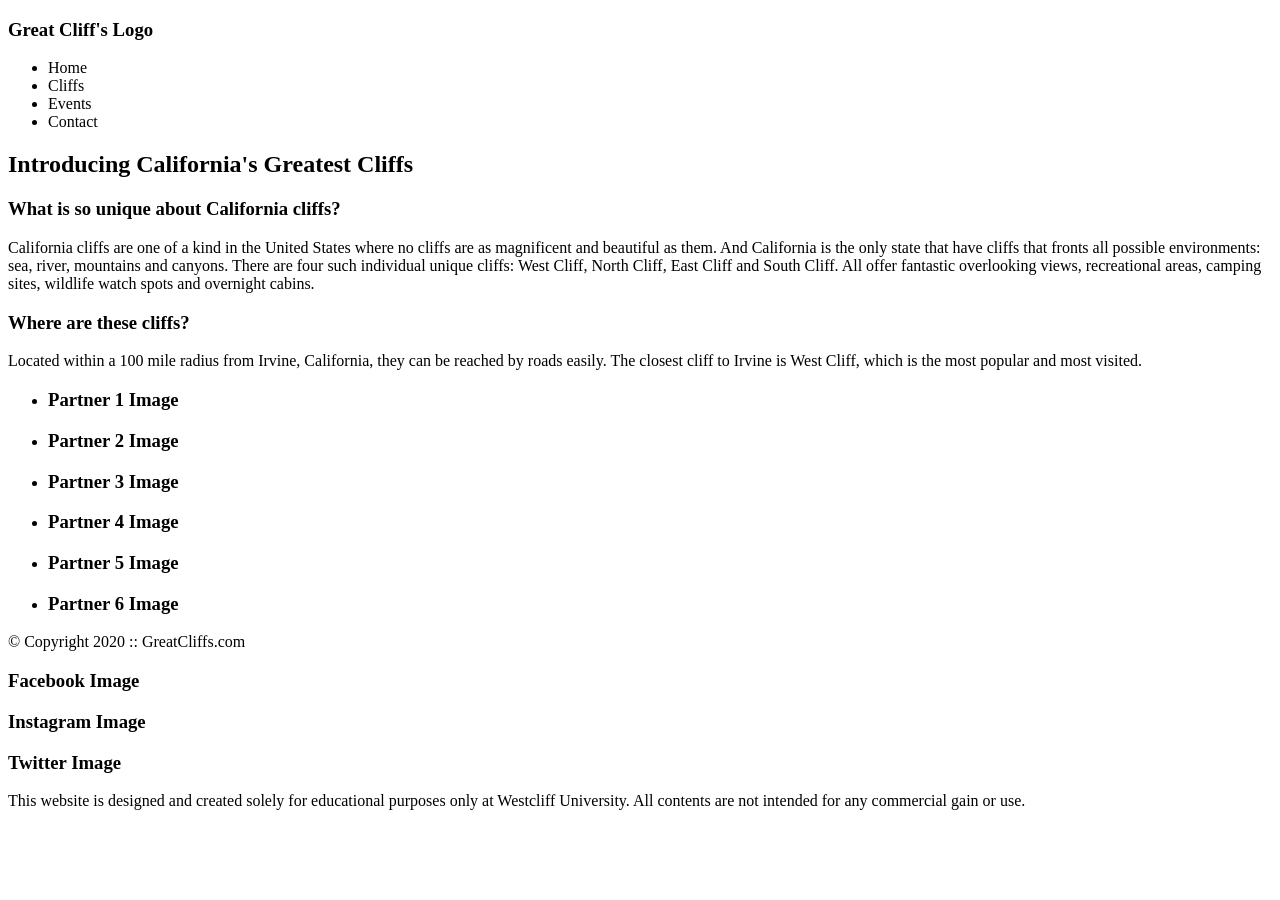
==== index.html @ dde180b2 "Complete Week 1 Day 1 Homework" ====
<!DOCTYPE html>
<html lang="en">
<head>
    <meta charset="UTF-8">
    <meta name="viewport" content="width=device-width, initial-scale=1.0">
    <title>Document</title>
</head>
<body>
    <div class="container">
        <header>
            <div class="main-header">
                <div class="logo">
                    <h3>Great Cliff's Logo</h3>
                </div>
                <nav class="main-menu">
                    <ul>
                        <li>Home</li>
                        <li>Cliffs</li>
                        <li>Events</li>
                        <li>Contact</li>
                    </ul>
                </nav>
                    
                
            </div>
        </header>
        <main>
            <h2>Introducing California's Greatest Cliffs</h2>
            <h3>What is so unique about California cliffs?</h3>
            <p>California cliffs are one of a kind in the United States where no cliffs are as magnificent and beautiful as them. And California is the only state that have cliffs that fronts all possible environments: sea, river, mountains and canyons. There are four such individual unique cliffs: West Cliff, North Cliff, East Cliff and South Cliff. All offer fantastic overlooking views, recreational areas, camping sites, wildlife watch spots and overnight cabins.</p>
            <h3>Where are these cliffs?</h3>
            <p>Located within a 100 mile radius from Irvine, California, they can be reached by roads easily. The closest cliff to Irvine is West Cliff, which is the most popular and most visited.
            </p>
        </main>
        <section>
            <ul id="partners">
                <li class="partner">
                    <h3>Partner 1 Image</h3>
                </li>

                <li class="partner">
                    <h3>Partner 2 Image</h3>
                </li>

                <li class="partner">
                    <h3>Partner 3 Image</h3>
                </li>

                <li class="partner">
                    <h3>Partner 4 Image</h3>
                </li>

                <li class="partner">
                    <h3>Partner 5 Image</h3>
                </li>

                <li class="partner">
                    <h3>Partner 6 Image</h3>
                </li>
                </ul>
        </section>
        <footer>
            <div id="nondisclaimer">
                <div class="copy">
                    &copy; Copyright 2020 :: GreatCliffs.com
                </div>
                <div class="social">
                    <h3>Facebook Image</h3>
                    <h3>Instagram Image</h3>
                    <h3>Twitter Image</h3>
                </div>
            </div>
            <div id="disclaimer">
                <p>This website is designed and created solely for educational purposes only at Westcliff University. All contents are not intended for any commercial gain or use.</p>
            </div>
        </footer>
    </div>
</body>
</html>
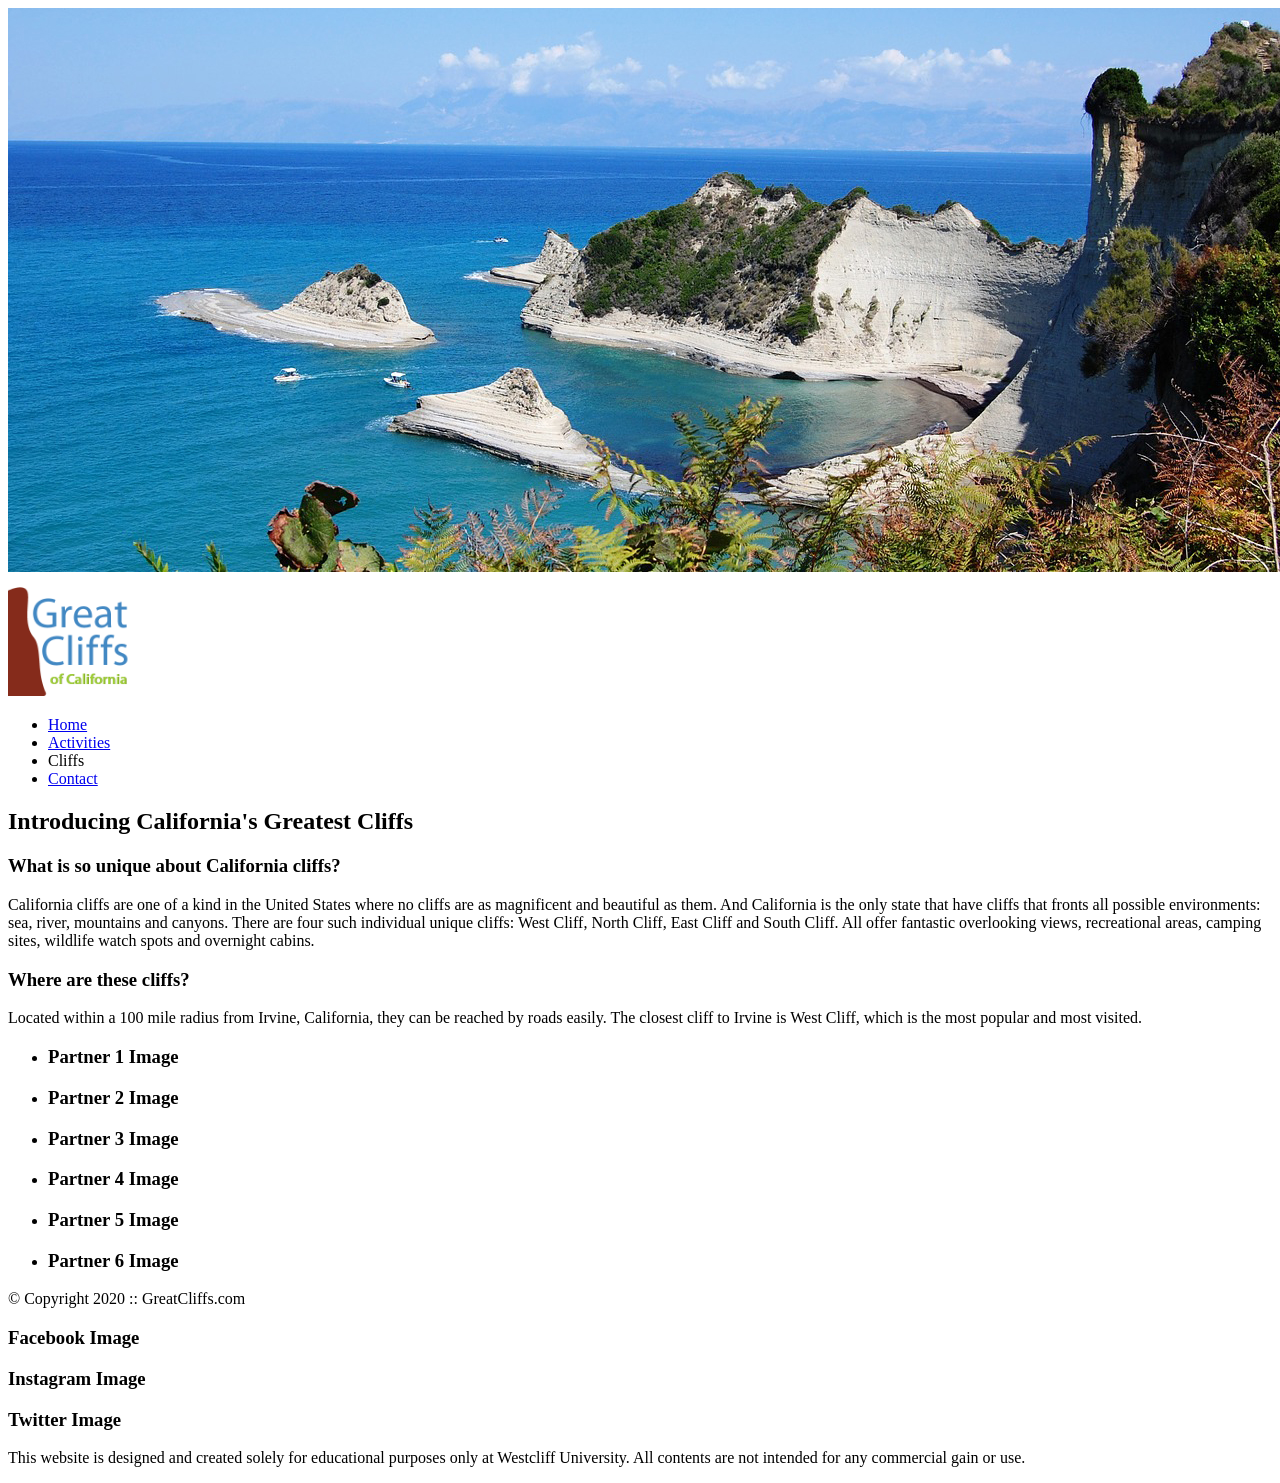
==== commit b5d3770d: "Completed Week 1 Day 2 Homework" ====
--- a/index.html
+++ b/index.html
@@ -3,21 +3,22 @@
 <head>
     <meta charset="UTF-8">
     <meta name="viewport" content="width=device-width, initial-scale=1.0">
-    <title>Document</title>
+    <title>Great Cliffs</title>
 </head>
 <body>
     <div class="container">
         <header>
+        <img src="images/cliff_ocean.jpg" alt="Ocean View Cliff" width="1280" height="564">
             <div class="main-header">
                 <div class="logo">
-                    <h3>Great Cliff's Logo</h3>
+                    <img src="images/logo.png" alt="Great Cliff's Logo" width="125">
                 </div>
                 <nav class="main-menu">
                     <ul>
-                        <li>Home</li>
+                        <li><a href="index.html">Home</a></li>
+                        <li><a href="activities.html">Activities</a></li>
                         <li>Cliffs</li>
-                        <li>Events</li>
-                        <li>Contact</li>
+                        <li><a href="contact.html">Contact</a></li>
                     </ul>
                 </nav>
                     
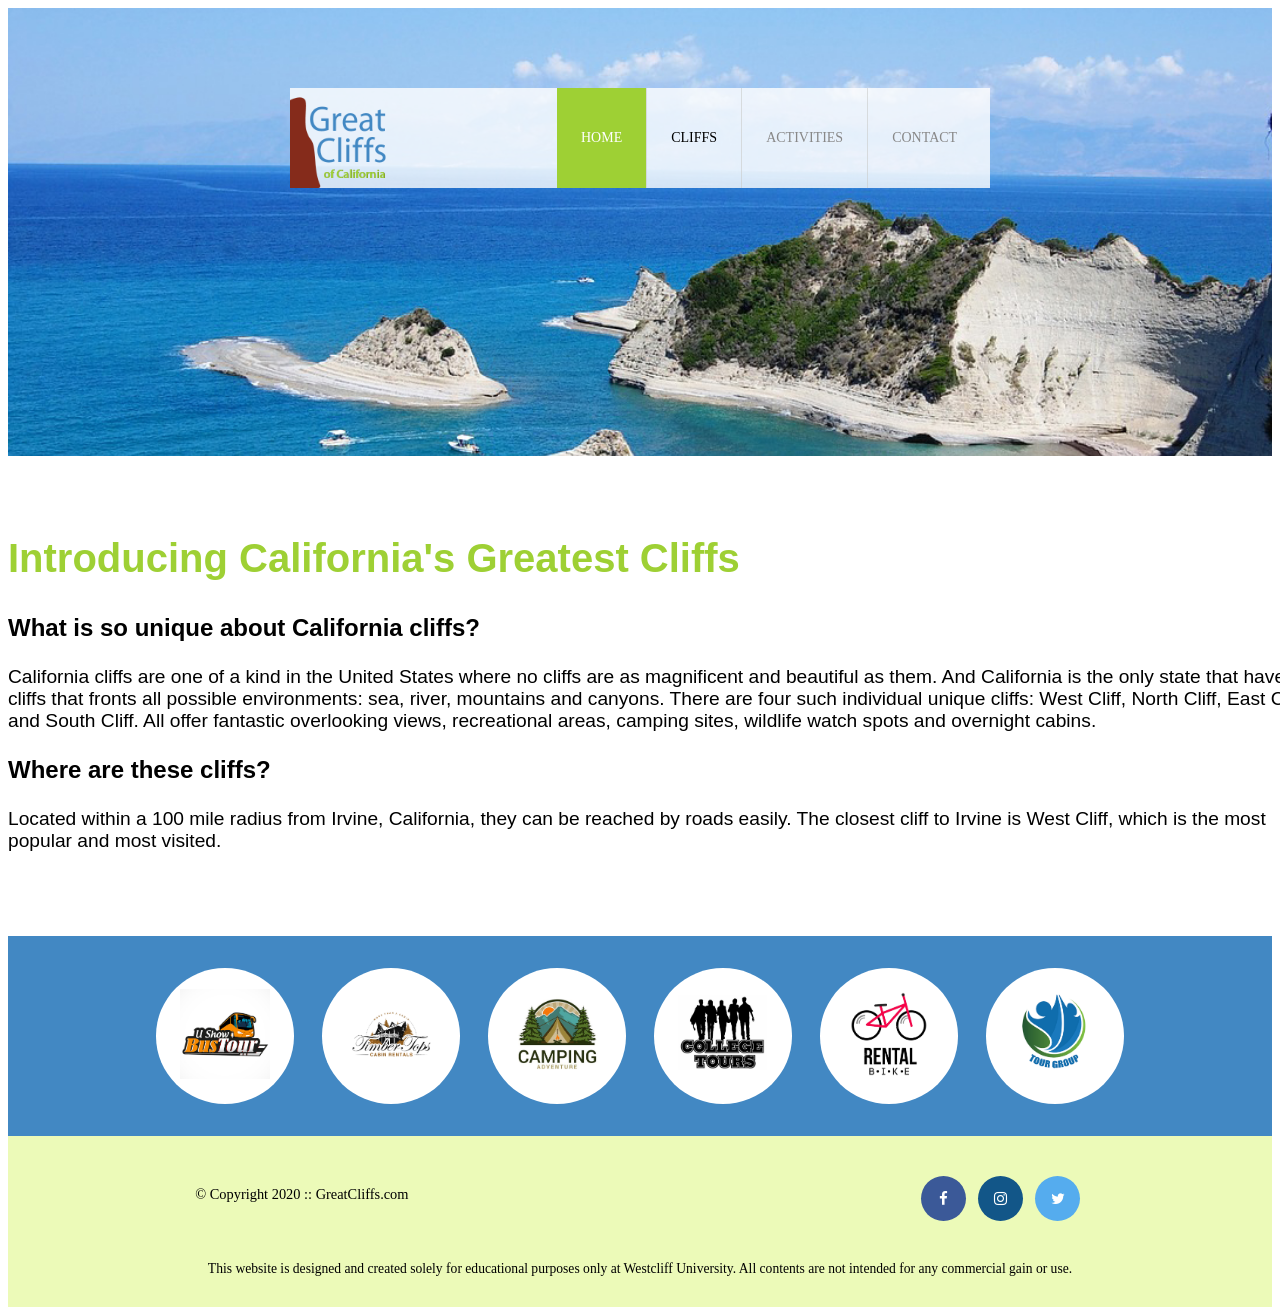
==== commit 2485fed3: "Complete Week 2 Day 1 Homework" ====
--- a/index.html
+++ b/index.html
@@ -4,20 +4,169 @@
     <meta charset="UTF-8">
     <meta name="viewport" content="width=device-width, initial-scale=1.0">
     <title>Great Cliffs</title>
+
+    <!-- Font Awesome -->
+    <link rel="stylesheet" href="https://cdnjs.cloudflare.com/ajax/libs/font-awesome/4.7.0/css/font-awesome.min.css">
+
+    <!-- Embed Style Method -->
+<style>
+    /* Heder */
+    header {
+        width: 100%;
+        min-height: 400px;
+        padding-top: 3em;   
+    }
+    #home header{
+        background: no-repeat lightgrey url(images/cliff_ocean.jpg);
+        background-size: 1500px;
+    }
+    .main-header {
+        background-color: rgba(255, 255, 255, 0.8);
+        width: 700px;
+        margin: 2em auto 0 auto;
+        min-height: 100px;
+        height: 100px;
+    }
+    .main-header .logo img {
+        width: 100px;
+        height: 100px;
+        margin: 0 2em 0 0;
+        float: left;
+    }
+    .main-menu {
+        margin-left: 227px;
+        font-weight: 400;
+    }
+    /* Navigation */
+    .main-menu ul li {
+        list-style-type: none;
+        display: inline-block;
+        float: left;
+        padding-left: 24px;
+        padding-right: 24px;
+        border-left: 1px solid rgba(202, 204, 202, 0.6);
+        line-height: 100px;
+        text-transform: uppercase;
+        font-size: 14px;
+    }
+    .main-menu ul li a {
+        text-decoration: none;
+        color: #888;
+    }
+    .main-menu ul li a:hover {
+        color: #9ed034;
+    }
+    .main-menu ul li.active {
+        background-color: #9ed034;
+        border: none;
+    }
+    .main-menu ul li.active a {
+        color: #fff;
+    }
+    /* Main */
+    main {
+        width: 1300px;
+        margin: 5em auto 0 auto;
+        min-height: 400px;
+        height: 400px;
+    }
+    .main-title {
+        font-family: Arial, Helvetica, sans-serif;
+        font-weight: 700;
+        font-size: 2.5em;
+        color: #9ed034;
+    }
+    main h3 {
+        font-family: Arial, Helvetica, sans-serif;
+        font-weight: 700;
+        font-size: 1.5em;
+    }
+    main p {
+        font-family: Arial, Helvetica, sans-serif;
+        font-weight: 400;
+        font-size: 1.2em;
+    }
+    /* Partners */
+    section {
+        width: 100%;
+        background-color: #4288C3;
+    }
+    section #partners {
+        width: 1200px;
+        padding: 2em 0 2em 0;
+        margin: 0 auto;
+        text-align: center;
+    }
+    section #partners .partner {
+        display: inline-block;
+        margin: 0 0.75em;
+        padding: 1.3em 1.5em;
+        background-color: #fff;
+        border-radius: 50%;
+    }
+    section #partners .partner img {
+        width: 90px;
+        height: 90px;
+    }
+    /* Footer */
+    footer {
+        width: 100%;
+        height: 155px;
+        padding-bottom: 1em;
+        background-color: #ecfab8;
+    }
+    footer #nondisclaimer .copy {
+        padding: 3.5em 3.5em 3.5em 13em;
+        float: left;
+        font-size: 0.9em;
+    }
+    footer #nondisclaimer .social {
+        padding: 2.5em;
+        margin-right: 9.25em;
+        float: right;
+    }
+    footer #disclaimer {
+        clear:both;
+    }
+    footer #disclaimer p {
+        font-size: 0.85em;
+        text-align: center;
+    }
+    footer #nondisclaimer .social .fa {
+        padding: 15px;
+        font-size: 15px;
+        width: 15px;
+        text-align: center;
+        text-decoration: none;
+        margin: 0 4px;
+        border-radius: 50%;
+    }
+    footer #nondisclaimer .social .fa-facebook {
+        background: #3B5998;
+        color: white;
+    }
+    footer #nondisclaimer .social .fa-twitter {
+        background: #55ACEE;
+        color: white;
+    }
+    footer #nondisclaimer .social .fa-instagram {
+        background: #125688;
+        color: white;
+    }
+</style>
 </head>
-<body>
+<body id="home">
     <div class="container">
         <header>
-        <img src="images/cliff_ocean.jpg" alt="Ocean View Cliff" width="1280" height="564">
             <div class="main-header">
                 <div class="logo">
                     <img src="images/logo.png" alt="Great Cliff's Logo" width="125">
                 </div>
                 <nav class="main-menu">
                     <ul>
-                        <li><a href="index.html">Home</a></li>
+                        <li class="active"><a href="index.html">Home</a></li>
+                        <li>Cliffs</li>
                         <li><a href="activities.html">Activities</a></li>
-                        <li>Cliffs</li>
                         <li><a href="contact.html">Contact</a></li>
                     </ul>
                 </nav>
@@ -26,7 +175,7 @@
             </div>
         </header>
         <main>
-            <h2>Introducing California's Greatest Cliffs</h2>
+            <h2 class="main-title">Introducing California's Greatest Cliffs</h2>
             <h3>What is so unique about California cliffs?</h3>
             <p>California cliffs are one of a kind in the United States where no cliffs are as magnificent and beautiful as them. And California is the only state that have cliffs that fronts all possible environments: sea, river, mountains and canyons. There are four such individual unique cliffs: West Cliff, North Cliff, East Cliff and South Cliff. All offer fantastic overlooking views, recreational areas, camping sites, wildlife watch spots and overnight cabins.</p>
             <h3>Where are these cliffs?</h3>
@@ -36,39 +185,39 @@
         <section>
             <ul id="partners">
                 <li class="partner">
-                    <h3>Partner 1 Image</h3>
-                </li>
-
-                <li class="partner">
-                    <h3>Partner 2 Image</h3>
-                </li>
-
-                <li class="partner">
-                    <h3>Partner 3 Image</h3>
-                </li>
-
-                <li class="partner">
-                    <h3>Partner 4 Image</h3>
-                </li>
-
-                <li class="partner">
-                    <h3>Partner 5 Image</h3>
-                </li>
-
-                <li class="partner">
-                    <h3>Partner 6 Image</h3>
-                </li>
-                </ul>
-        </section>
+                    <img src="images/partners/partner-bustour.png" alt="Partner Bus Tours">
+                </li>
+
+                <li class="partner">
+                    <img src="images/partners/partner-cabinrental.png" alt="Partner Cabin Rental">
+                </li>
+
+                <li class="partner">
+                    <img src="images/partners/partner-campingadv.png" alt="Partner Camping Adventure">
+                </li>
+
+                <li class="partner">
+                    <img src="images/partners/partner-collegetours.png" alt="Partner College Tours">
+                </li>
+
+                <li class="partner">
+                    <img src="images/partners/partner-rentalbike.png" alt="Partner Bike Rentals">
+                </li>
+
+                <li class="partner">
+                    <img src="images/partners/partner-tourgroup.png" alt="Partner Tour Group">
+                </li>
+            </ul>
+        </section>        
         <footer>
             <div id="nondisclaimer">
                 <div class="copy">
                     &copy; Copyright 2020 :: GreatCliffs.com
                 </div>
                 <div class="social">
-                    <h3>Facebook Image</h3>
-                    <h3>Instagram Image</h3>
-                    <h3>Twitter Image</h3>
+                    <a href="#" class="fa fa-facebook"></a>
+                    <a href="#" class="fa fa-instagram"></a>
+                    <a href="#" class="fa fa-twitter"></a>
                 </div>
             </div>
             <div id="disclaimer">
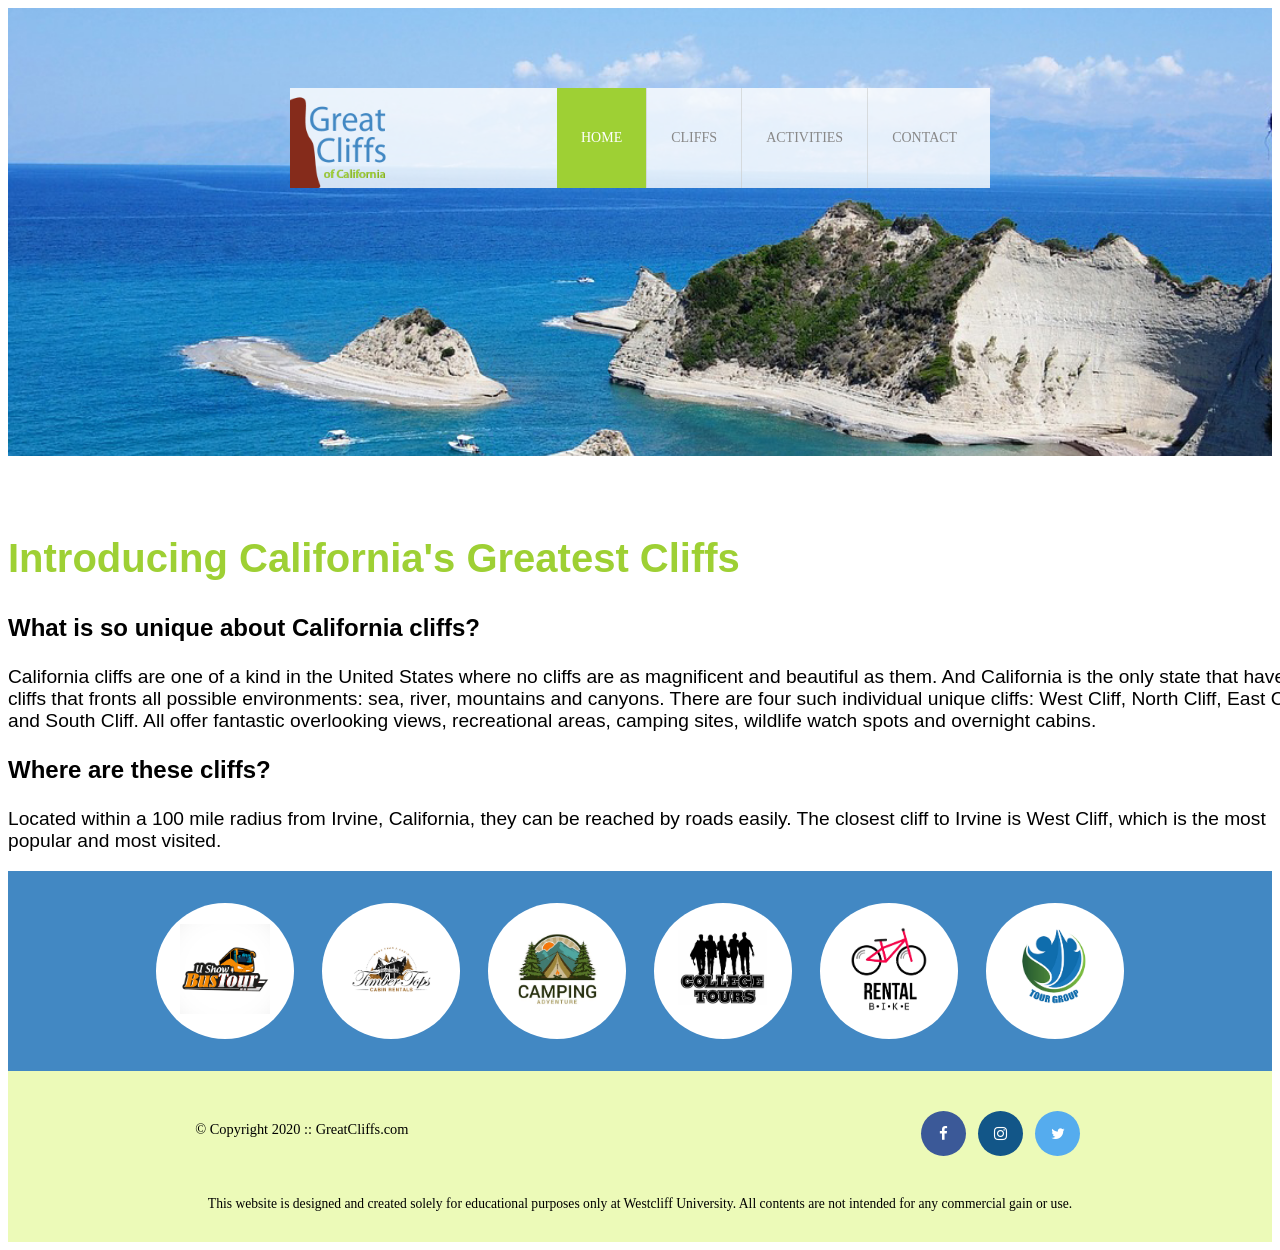
==== commit 5e938aa9: "Week2 Day3 Homework" ====
--- a/index.html
+++ b/index.html
@@ -8,152 +8,8 @@
     <!-- Font Awesome -->
     <link rel="stylesheet" href="https://cdnjs.cloudflare.com/ajax/libs/font-awesome/4.7.0/css/font-awesome.min.css">
 
-    <!-- Embed Style Method -->
-<style>
-    /* Heder */
-    header {
-        width: 100%;
-        min-height: 400px;
-        padding-top: 3em;   
-    }
-    #home header{
-        background: no-repeat lightgrey url(images/cliff_ocean.jpg);
-        background-size: 1500px;
-    }
-    .main-header {
-        background-color: rgba(255, 255, 255, 0.8);
-        width: 700px;
-        margin: 2em auto 0 auto;
-        min-height: 100px;
-        height: 100px;
-    }
-    .main-header .logo img {
-        width: 100px;
-        height: 100px;
-        margin: 0 2em 0 0;
-        float: left;
-    }
-    .main-menu {
-        margin-left: 227px;
-        font-weight: 400;
-    }
-    /* Navigation */
-    .main-menu ul li {
-        list-style-type: none;
-        display: inline-block;
-        float: left;
-        padding-left: 24px;
-        padding-right: 24px;
-        border-left: 1px solid rgba(202, 204, 202, 0.6);
-        line-height: 100px;
-        text-transform: uppercase;
-        font-size: 14px;
-    }
-    .main-menu ul li a {
-        text-decoration: none;
-        color: #888;
-    }
-    .main-menu ul li a:hover {
-        color: #9ed034;
-    }
-    .main-menu ul li.active {
-        background-color: #9ed034;
-        border: none;
-    }
-    .main-menu ul li.active a {
-        color: #fff;
-    }
-    /* Main */
-    main {
-        width: 1300px;
-        margin: 5em auto 0 auto;
-        min-height: 400px;
-        height: 400px;
-    }
-    .main-title {
-        font-family: Arial, Helvetica, sans-serif;
-        font-weight: 700;
-        font-size: 2.5em;
-        color: #9ed034;
-    }
-    main h3 {
-        font-family: Arial, Helvetica, sans-serif;
-        font-weight: 700;
-        font-size: 1.5em;
-    }
-    main p {
-        font-family: Arial, Helvetica, sans-serif;
-        font-weight: 400;
-        font-size: 1.2em;
-    }
-    /* Partners */
-    section {
-        width: 100%;
-        background-color: #4288C3;
-    }
-    section #partners {
-        width: 1200px;
-        padding: 2em 0 2em 0;
-        margin: 0 auto;
-        text-align: center;
-    }
-    section #partners .partner {
-        display: inline-block;
-        margin: 0 0.75em;
-        padding: 1.3em 1.5em;
-        background-color: #fff;
-        border-radius: 50%;
-    }
-    section #partners .partner img {
-        width: 90px;
-        height: 90px;
-    }
-    /* Footer */
-    footer {
-        width: 100%;
-        height: 155px;
-        padding-bottom: 1em;
-        background-color: #ecfab8;
-    }
-    footer #nondisclaimer .copy {
-        padding: 3.5em 3.5em 3.5em 13em;
-        float: left;
-        font-size: 0.9em;
-    }
-    footer #nondisclaimer .social {
-        padding: 2.5em;
-        margin-right: 9.25em;
-        float: right;
-    }
-    footer #disclaimer {
-        clear:both;
-    }
-    footer #disclaimer p {
-        font-size: 0.85em;
-        text-align: center;
-    }
-    footer #nondisclaimer .social .fa {
-        padding: 15px;
-        font-size: 15px;
-        width: 15px;
-        text-align: center;
-        text-decoration: none;
-        margin: 0 4px;
-        border-radius: 50%;
-    }
-    footer #nondisclaimer .social .fa-facebook {
-        background: #3B5998;
-        color: white;
-    }
-    footer #nondisclaimer .social .fa-twitter {
-        background: #55ACEE;
-        color: white;
-    }
-    footer #nondisclaimer .social .fa-instagram {
-        background: #125688;
-        color: white;
-    }
-</style>
+<link rel="stylesheet" href="styles.css">
+
 </head>
 <body id="home">
     <div class="container">
@@ -165,7 +21,7 @@
                 <nav class="main-menu">
                     <ul>
                         <li class="active"><a href="index.html">Home</a></li>
-                        <li>Cliffs</li>
+                        <li><a href="cliffs.html">Cliffs</a></li>
                         <li><a href="activities.html">Activities</a></li>
                         <li><a href="contact.html">Contact</a></li>
                     </ul>
--- a/styles.css
+++ b/styles.css
@@ -0,0 +1,287 @@
+    /* Heder */
+    header {
+        width: 100%;
+        min-height: 400px;
+        padding-top: 3em;   
+    }
+    #home header{
+        background: no-repeat lightgrey url(images/cliff_ocean.jpg);
+        background-size: 1500px;
+    }
+    #cliffs header{
+        background: no-repeat lightgrey url(images/forest_cliff.jpg);
+        background-size: 1500px;
+    }
+    #activities header{
+        background: no-repeat lightgrey url(images/runfly.jpg);
+        background-size: 1500px;
+    }
+    #contact header{
+        background: no-repeat lightgrey url(images/cliff_rock.jpg);
+        background-size: 1500px;
+    }
+    .main-header {
+        background-color: rgba(255, 255, 255, 0.8);
+        width: 700px;
+        margin: 2em auto 0 auto;
+        min-height: 100px;
+        height: 100px;
+    }
+    .main-header .logo img {
+        width: 100px;
+        height: 100px;
+        margin: 0 2em 0 0;
+        float: left;
+    }
+    .main-menu {
+        margin-left: 227px;
+        font-weight: 400;
+    }
+    /* Navigation */
+    .main-menu ul li {
+        list-style-type: none;
+        display: inline-block;
+        float: left;
+        padding-left: 24px;
+        padding-right: 24px;
+        border-left: 1px solid rgba(202, 204, 202, 0.6);
+        line-height: 100px;
+        text-transform: uppercase;
+        font-size: 14px;
+    }
+    .main-menu ul li a {
+        text-decoration: none;
+        color: #888;
+    }
+    .main-menu ul li a:hover {
+        color: #9ed034;
+    }
+    .main-menu ul li.active {
+        background-color: #9ed034;
+        border: none;
+    }
+    .main-menu ul li.active a {
+        color: #fff;
+    }
+    /* Main */
+    main {
+        width: 1300px;
+        margin: 5em auto 0 auto;
+    }
+    .main-title {
+        font-family: Arial, Helvetica, sans-serif;
+        font-weight: 700;
+        font-size: 2.5em;
+        color: #9ed034;
+    }
+    main h3 {
+        font-family: Arial, Helvetica, sans-serif;
+        font-weight: 700;
+        font-size: 1.5em;
+    }
+    main p {
+        font-family: Arial, Helvetica, sans-serif;
+        font-weight: 400;
+        font-size: 1.2em;
+    }
+    /* Partners */
+    section {
+        width: 100%;
+        background-color: #4288C3;
+    }
+    section #partners {
+        width: 1200px;
+        padding: 2em 0 2em 0;
+        margin: 0 auto;
+        text-align: center;
+    }
+    section #partners .partner {
+        display: inline-block;
+        margin: 0 0.75em;
+        padding: 1.3em 1.5em;
+        background-color: #fff;
+        border-radius: 50%;
+    }
+    section #partners .partner img {
+        width: 90px;
+        height: 90px;
+    }
+    /* Footer */
+    footer {
+        width: 100%;
+        height: 155px;
+        padding-bottom: 1em;
+        background-color: #ecfab8;
+    }
+    footer #nondisclaimer .copy {
+        padding: 3.5em 3.5em 3.5em 13em;
+        float: left;
+        font-size: 0.9em;
+    }
+    footer #nondisclaimer .social {
+        padding: 2.5em;
+        margin-right: 9.25em;
+        float: right;
+    }
+    footer #disclaimer {
+        clear:both;
+    }
+    footer #disclaimer p {
+        font-size: 0.85em;
+        text-align: center;
+    }
+    footer #nondisclaimer .social .fa {
+        padding: 15px;
+        font-size: 15px;
+        width: 15px;
+        text-align: center;
+        text-decoration: none;
+        margin: 0 4px;
+        border-radius: 50%;
+    }
+    footer #nondisclaimer .social .fa-facebook {
+        background: #3B5998;
+        color: white;
+    }
+    footer #nondisclaimer .social .fa-twitter {
+        background: #55ACEE;
+        color: white;
+    }
+    footer #nondisclaimer .social .fa-instagram {
+        background: #125688;
+        color: white;
+    }
+
+    /* Activities Table */
+    table {
+        width: 100%;
+        margin: 4em auto 4em auto;
+    }
+    caption {
+        background: #852B1B;
+        height: 40px;
+        color: #fff;
+        font-size: 1.3em;
+        font-weight: bold;
+        padding-top: 1em;
+    }
+    thead {
+        background: #BDE1FF;
+    }
+    tbody {
+        background: #EEFFE6;
+        text-align: center;
+    }
+    th, td {
+        width: 225px;
+        height: 75px;
+        vertical-align: middle;
+        border: solid 1px #852B1B;
+    }
+    th:first-child {
+        width: 125px;
+        height: 50px;
+        background: #4977D1;
+        color: #fff;
+    }
+    td:first-child {
+        font-weight: bold;
+        background: #BDE1FF;
+    }
+
+    /* Contact Page */ 
+    #contact main h1 {
+        font-family: Arial, Helvetica, sans-serif;
+        color:#9ed034;
+        font-size: 40px;
+        font-weight:bold;
+    }
+    #contact main p {
+        font-size: 13px;
+        font-weight:lighter;
+    }
+    .phone span:first-child, .email span:first-child {
+        font-weight:bold;
+    }
+    .phone {
+        margin-bottom: 10px;
+    }
+    form {
+        padding: 15px;
+    }
+    fieldset {
+        border-color:#9ed034;
+        padding: 20px;
+    }
+    form legend {
+        font-family: Arial, Helvetica, sans-serif;
+        color: #4977D1;
+        text-transform: uppercase;
+        font-weight: bold;
+    }
+    label {
+        display: block;
+        font-weight: bold;
+        margin-top: 15px;
+        margin-bottom: 5px;
+    }
+    .textbox input {
+        width: 600px;
+        height: 20px;
+    }
+    .radios {
+        margin-top: 15px;
+        margin-bottom: 15px;
+    }
+    .radios label {
+        display: inline;        
+    }
+    .selectmenu {
+        margin-top: 15px;
+        margin-bottom: 15px;
+    }
+    .selectmenu label {
+        display: inline;
+    }
+    .selectmenu select {
+        width: 180px;
+        height: 20px;
+        text-align: center;
+    }
+    .commentbox textarea {
+        width: 600px;
+        height: 200px;
+        margin-bottom: 15px;
+    }
+    .button input {
+        background-color:#4977D1;
+        color:#fff;
+        font-weight: bold;
+        border: none;
+        width: 120px;
+        height: 30px;
+        margin-left: 480px;
+    }
+
+    /*Cliffs Page*/
+    .cliffs {
+        text-align: center;
+        padding-bottom: 40px;
+    }
+    .cliff {
+        display: inline-block;
+        margin: 20px
+    }
+    .cliff h3 {
+        background-color: #852B1B;
+        color: #fff;
+        font-size: 15px;
+        text-align: center;
+        width: 500px;
+        height: 40px;
+        line-height: 40px;
+        margin-bottom: 0;
+    }
+    .cliff img {
+        width: 500px;
+    }
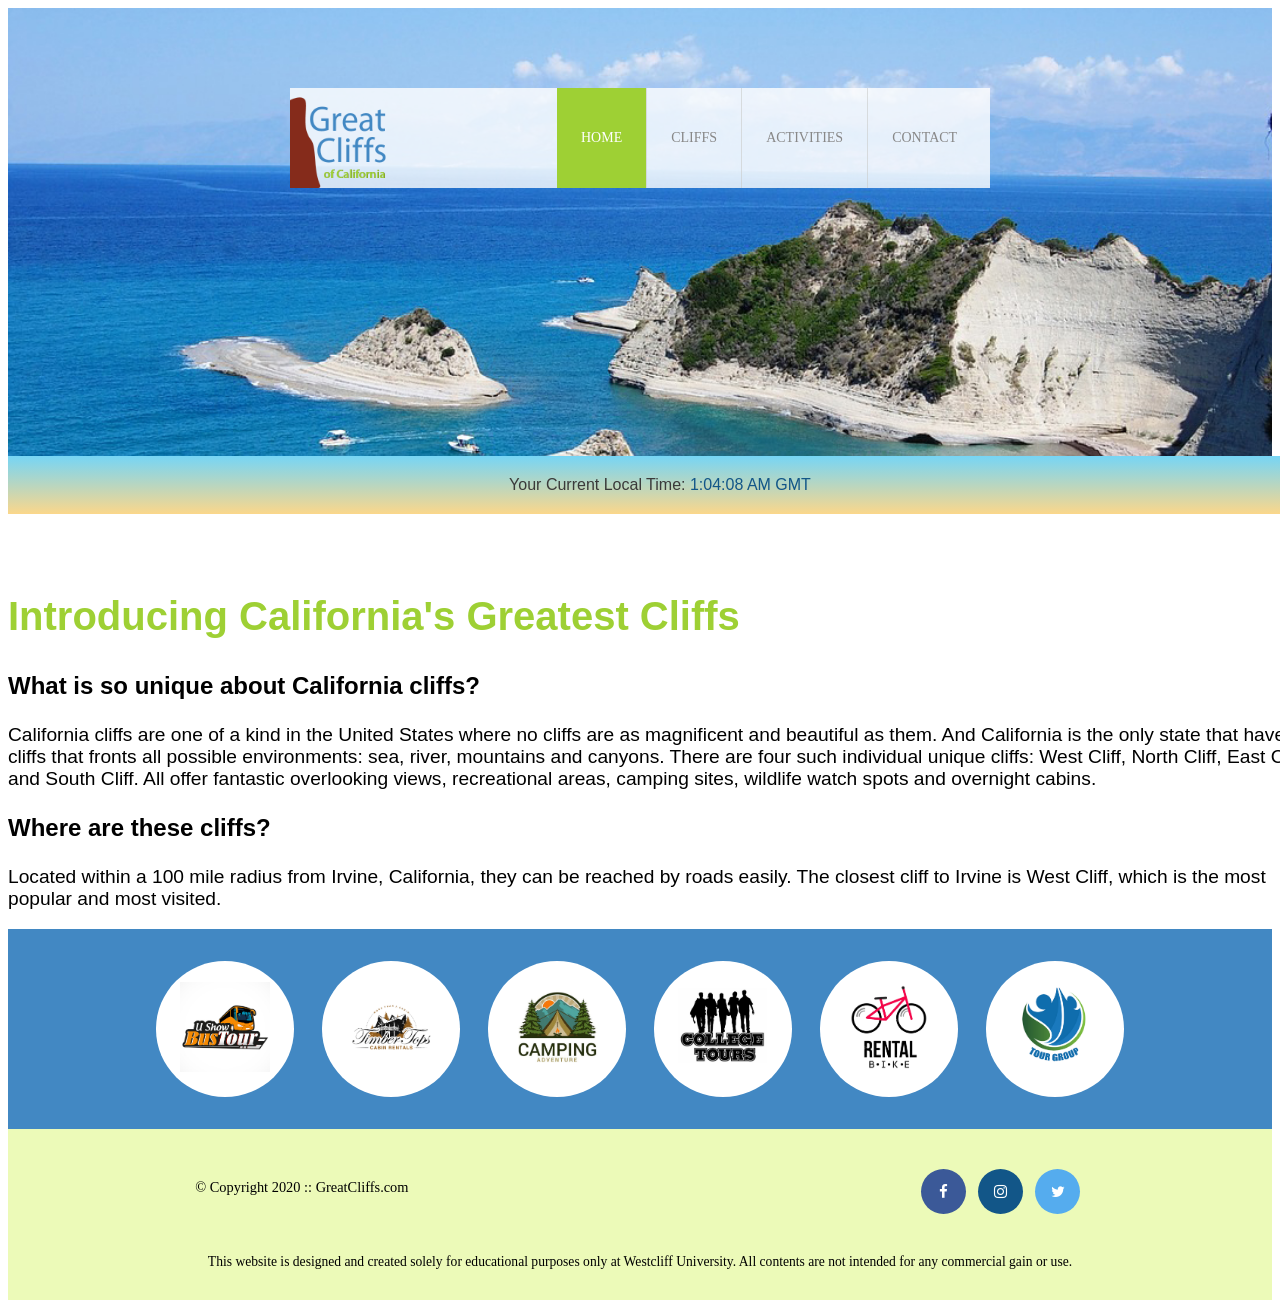
==== commit 917fd07c: "Complete Week 3 Day 1 Homework" ====
--- a/index.html
+++ b/index.html
@@ -30,6 +30,10 @@
                 
             </div>
         </header>
+        <section id="timeofday">
+            <span>Your Current Local Time: </span>
+            <span id="clock"></span>
+        </section>
         <main>
             <h2 class="main-title">Introducing California's Greatest Cliffs</h2>
             <h3>What is so unique about California cliffs?</h3>
@@ -81,5 +85,74 @@
             </div>
         </footer>
     </div>
+
+    <!--JavaScript Codes-->
+    <script>
+        //Create a time data function
+        function currentTime() {
+
+        var d = new Date();
+        var hr = d.getHours();
+        var min = d.getMinutes();
+        var sec = d.getSeconds();
+        var ampm;
+
+        if (sec < 10) {
+            sec = "0" + sec;
+        }
+
+        if (min < 10) {
+            min = "0" + min;
+        }
+
+        if (hr == 12) {
+            ampm = "PM";
+        } else if ( hr > 12 ) {
+            hr -= 12;
+            ampm = "PM";
+        } else {
+            ampm = "AM";
+        }
+
+        var utchr = d.getUTCHours();
+        var timeDiff;
+        var adjTimeDiff;
+        var timeZone;
+
+        timeDiff = hr - utchr;
+
+        if (timeDiff < 0) {
+            adjTimeDiff = timeDiff * -1;
+        } else {
+            adjTimeDiff = timeDiff;
+        }
+
+        switch (adjTimeDiff) {
+            case 4:
+                timeZone = "ET";
+                break;
+            case 5:
+                timeZone = "CT";
+                break;
+            case 6:
+                timeZone = "MT";
+                break;
+            case 7:
+                timeZone = "PT";
+                break;
+            default:
+                timeZone = "GMT";
+        }
+
+        var time = hr + ":" + min + ":" + sec + " " + ampm + " " + timeZone;
+
+        document.getElementById("clock").innerText = time;
+
+        }
+        
+        currentTime();
+        setInterval(currentTime, 1000);
+    
+    </script>
 </body>
 </html>
--- a/styles.css
+++ b/styles.css
@@ -63,6 +63,17 @@
     .main-menu ul li.active a {
         color: #fff;
     }
+    #timeofday {
+        font-family: Arial, Helvetica, sans-serif;
+        background: linear-gradient(rgba(118, 213, 245, 1) 0%, rgba(251, 215, 139, 1) 100%);
+        padding: 20px;
+        text-align: center;
+        color:#3a3a3a
+    }
+    #clock {
+        color:#125688
+    }
+
     /* Main */
     main {
         width: 1300px;
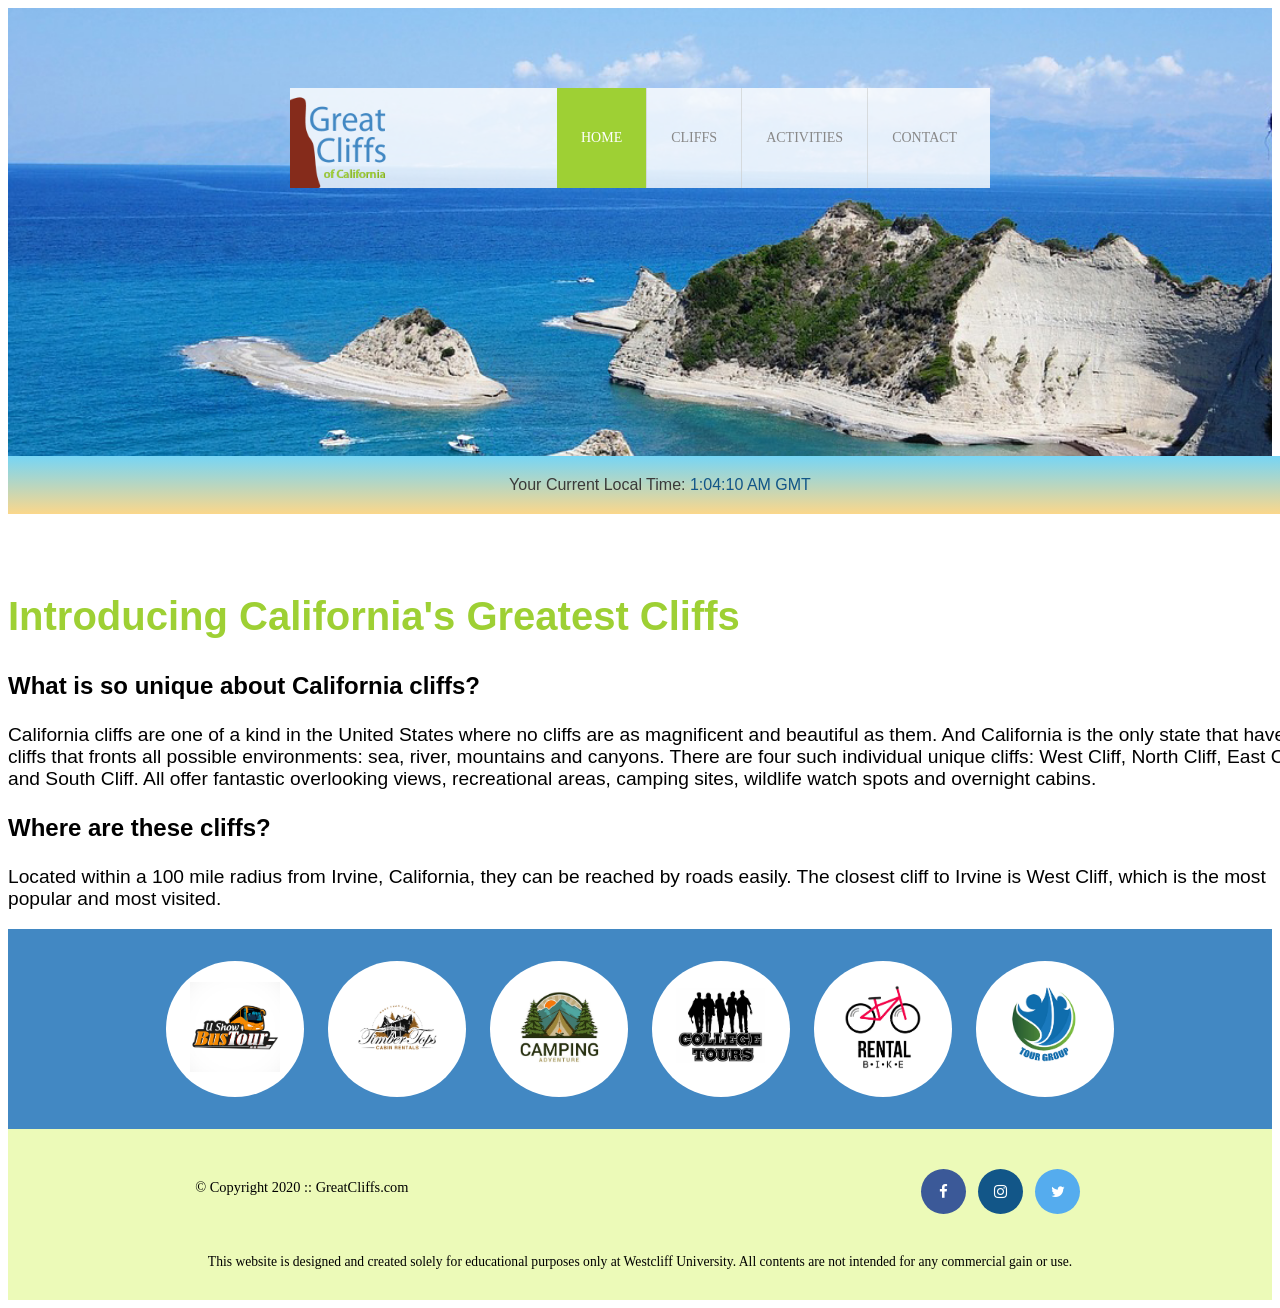
==== commit c5e96499: "Convert partner list to JavaScript" ====
--- a/index.html
+++ b/index.html
@@ -44,7 +44,7 @@
         </main>
         <section>
             <ul id="partners">
-                <li class="partner">
+                <!--<li class="partner">
                     <img src="images/partners/partner-bustour.png" alt="Partner Bus Tours">
                 </li>
 
@@ -66,7 +66,7 @@
 
                 <li class="partner">
                     <img src="images/partners/partner-tourgroup.png" alt="Partner Tour Group">
-                </li>
+                </li>-->
             </ul>
         </section>        
         <footer>
@@ -153,6 +153,33 @@
         currentTime();
         setInterval(currentTime, 1000);
     
+    var partners = [];
+    var imageList = [];
+    var image;
+    var openList = "<li class='partner'>";
+    var closeList = "</li>";
+
+    partners.push("partner-bustour");
+    partners.push("partner-cabinrental");
+    partners.push("partner-campingadv");
+    partners.push("partner-collegetours");
+    partners.push("partner-rentalbike");
+    partners.push("partner-tourgroup");
+    
+    for (var i = 0; i < partners.length; i++) {
+
+    image = openList +
+            "<img src='images/partners/" +
+            partners[i] +
+            ".png'>" +
+            closeList;
+
+    imageList.push(image);
+}
+    imageList = imageList.join("");
+
+    document.getElementById("partners").innerHTML = imageList;  
+
     </script>
 </body>
 </html>
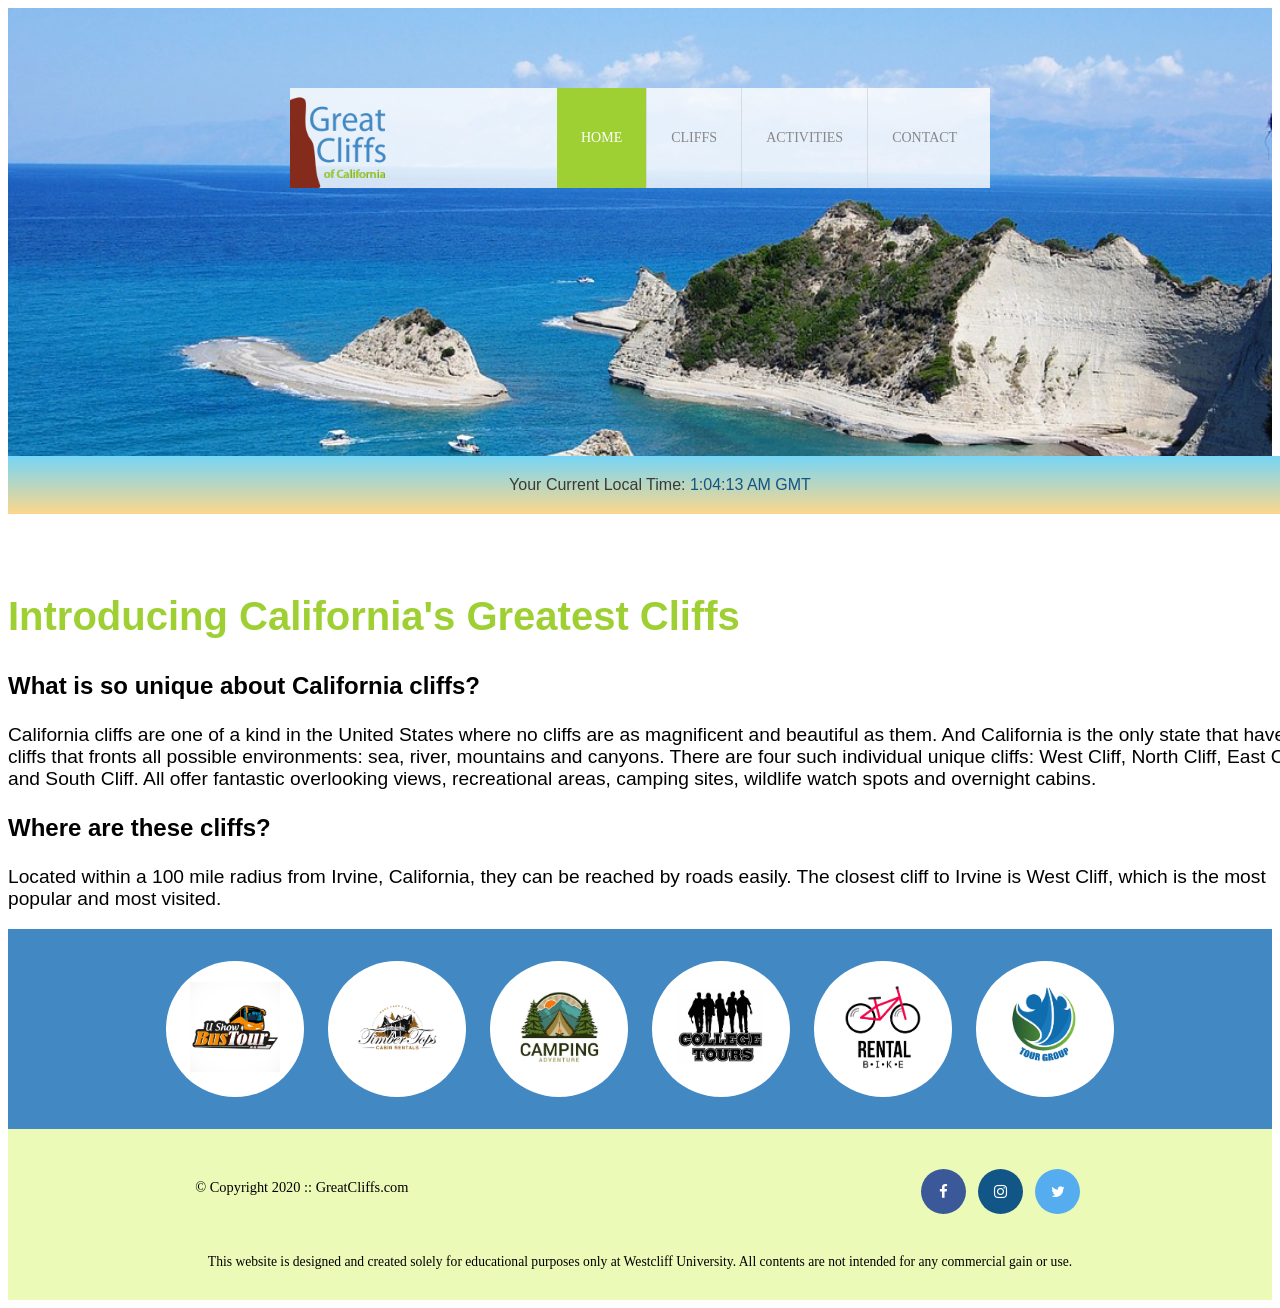
==== commit ae5a9c05: "add javascript randomcode" ====
--- a/index.html
+++ b/index.html
@@ -86,100 +86,12 @@
         </footer>
     </div>
 
-    <!--JavaScript Codes-->
-    <script>
-        //Create a time data function
-        function currentTime() {
+<!--JavaScript Codes-->
+    <!-- Digital Clock -->
+     <script src="js/digclock.js"></script>
 
-        var d = new Date();
-        var hr = d.getHours();
-        var min = d.getMinutes();
-        var sec = d.getSeconds();
-        var ampm;
-
-        if (sec < 10) {
-            sec = "0" + sec;
-        }
-
-        if (min < 10) {
-            min = "0" + min;
-        }
-
-        if (hr == 12) {
-            ampm = "PM";
-        } else if ( hr > 12 ) {
-            hr -= 12;
-            ampm = "PM";
-        } else {
-            ampm = "AM";
-        }
-
-        var utchr = d.getUTCHours();
-        var timeDiff;
-        var adjTimeDiff;
-        var timeZone;
-
-        timeDiff = hr - utchr;
-
-        if (timeDiff < 0) {
-            adjTimeDiff = timeDiff * -1;
-        } else {
-            adjTimeDiff = timeDiff;
-        }
-
-        switch (adjTimeDiff) {
-            case 4:
-                timeZone = "ET";
-                break;
-            case 5:
-                timeZone = "CT";
-                break;
-            case 6:
-                timeZone = "MT";
-                break;
-            case 7:
-                timeZone = "PT";
-                break;
-            default:
-                timeZone = "GMT";
-        }
-
-        var time = hr + ":" + min + ":" + sec + " " + ampm + " " + timeZone;
-
-        document.getElementById("clock").innerText = time;
-
-        }
-        
-        currentTime();
-        setInterval(currentTime, 1000);
+    <!-- Partners -->
+    <script src="js/site_scripts.js"> </script>
     
-    var partners = [];
-    var imageList = [];
-    var image;
-    var openList = "<li class='partner'>";
-    var closeList = "</li>";
-
-    partners.push("partner-bustour");
-    partners.push("partner-cabinrental");
-    partners.push("partner-campingadv");
-    partners.push("partner-collegetours");
-    partners.push("partner-rentalbike");
-    partners.push("partner-tourgroup");
-    
-    for (var i = 0; i < partners.length; i++) {
-
-    image = openList +
-            "<img src='images/partners/" +
-            partners[i] +
-            ".png'>" +
-            closeList;
-
-    imageList.push(image);
-}
-    imageList = imageList.join("");
-
-    document.getElementById("partners").innerHTML = imageList;  
-
-    </script>
 </body>
 </html>
--- a/styles.css
+++ b/styles.css
@@ -264,8 +264,13 @@
         height: 200px;
         margin-bottom: 15px;
     }
+    #codes {
+    background-color: #ccc;
+    display: inline-block;
+    padding: 5px 15px;
+    }
     .button input {
-        background-color:#4977D1;
+        /*background-color:#4977D1;*/
         color:#fff;
         font-weight: bold;
         border: none;
